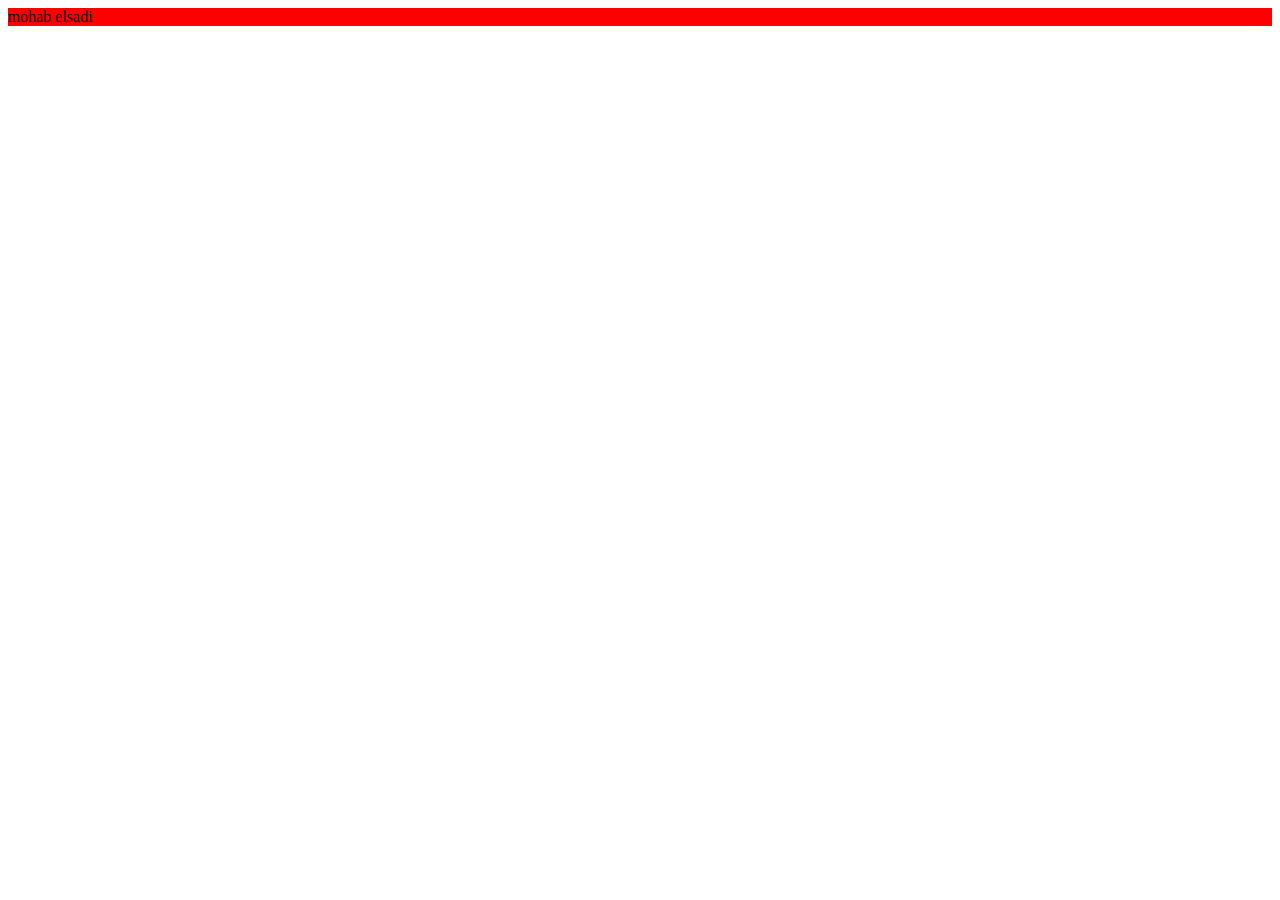
==== tasks/index2.html @ e431ba3a "update file" ====
<!DOCTYPE html>
<html lang="en">
    <head>
        <meta charset="UF-8">
        <title>html</title>
        <link rel="stylesheet" href="style.css">
        <link rel="stylesheet" href="css/all.css">
        <link href="https://fonts.cdnfonts.com/css/jomhuria" rel="stylesheet">
    </head>
    <body>
        <div>mohab elsadi</div>
    </body>
</html>
---- tasks/style.css ----
div{
    background-color: red;
    color: black;
}
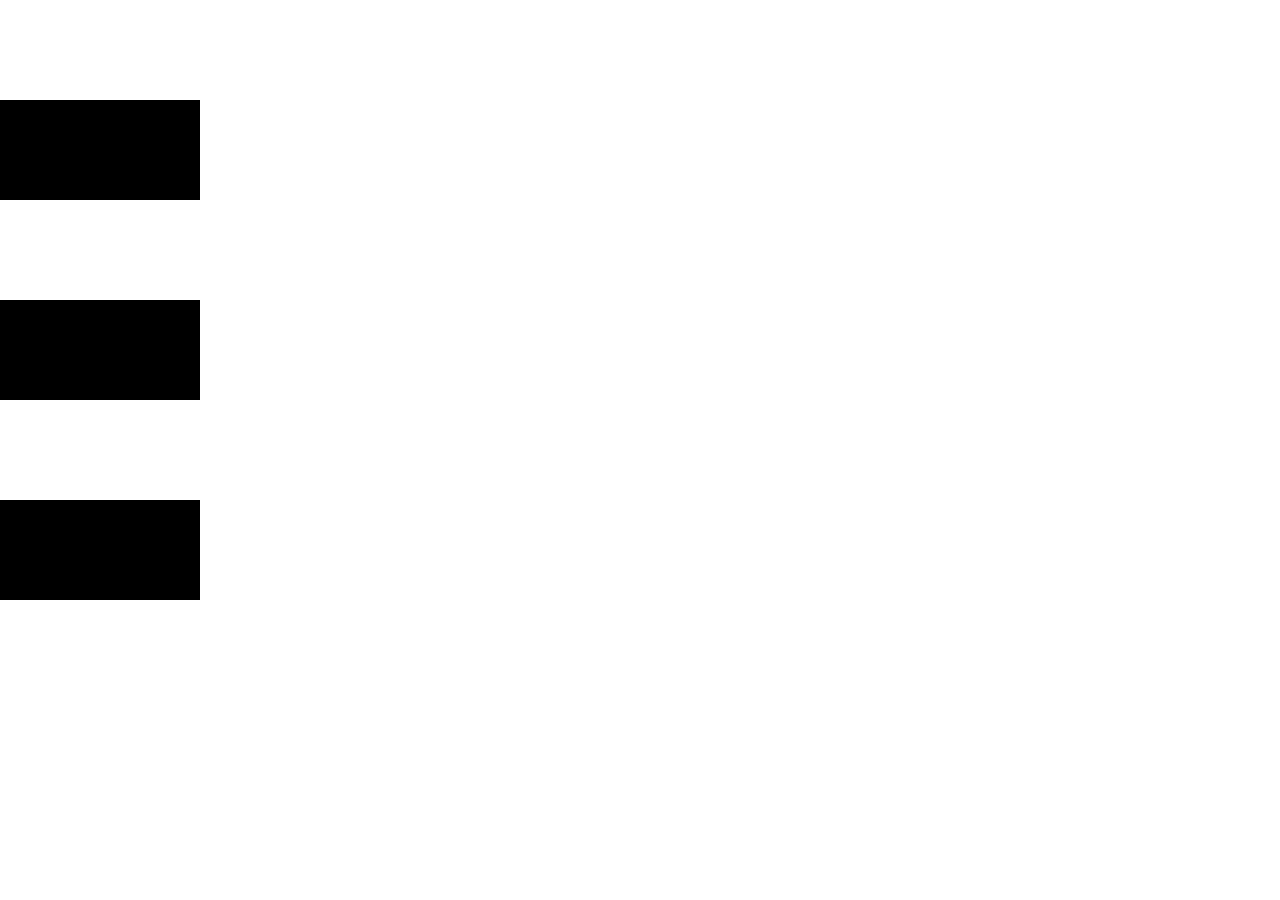
==== commit b76b922b: "update title" ====
--- a/tasks/index2.html
+++ b/tasks/index2.html
@@ -8,6 +8,11 @@
         <link href="https://fonts.cdnfonts.com/css/jomhuria" rel="stylesheet">
     </head>
     <body>
-        <div>mohab elsadi</div>
+        <div class="div1"></div>
+        <div class="div2"></div>
+        <div class="div3"></div>
+        <div class="div4"></div>
+        <div class="div5"></div>
+        <div class="div6"></div>
     </body>
 </html>
--- a/tasks/style.css
+++ b/tasks/style.css
@@ -1,4 +1,129 @@
-div{
-    background-color: red;
-    color: black;
+.div1{
+    width: 200px;
+    background-color: black;
+    height: 100px;
+    position: absolute;
+    left: 0;
+    top: 0;
+    animation-name: run;
+    animation-duration: 3s;
+    animation-delay: 1s;
+    animation-fill-mode: forwards;
+    animation-timing-function: linear;
+}
+@keyframes run {
+    0%{
+        left: 0;
+    }
+    100%{
+        left: 1720px;
+    }
+}
+.div2{
+    width: 200px;
+    background-color: black;
+    height: 100px;
+    position: absolute;
+    right: 0;
+    top: 100px;
+    animation-name: run;
+    animation-duration: 3s;
+    animation-delay: 4s;
+    animation-fill-mode: forwards;
+    animation-timing-function: linear;
+    animation-direction: reverse;
+}
+@keyframes run {
+    0%{
+        left: 0;
+    }
+    100%{
+        left: 1720px;
+    }
+}
+.div3{
+    width: 200px;
+    background-color: black;
+    height: 100px;
+    position: absolute;
+    left: 0;
+    top: 200px;
+    animation-name: run;
+    animation-duration: 3s;
+    animation-delay: 7s;
+    animation-fill-mode: forwards;
+    animation-timing-function: linear;
+}
+@keyframes run {
+    0%{
+        left: 0;
+    }
+    100%{
+        left: 1720px;
+    }
+}
+.div4{
+    width: 200px;
+    background-color: black;
+    height: 100px;
+    position: absolute;
+    right: 0;
+    top: 300px;
+    animation-name: run;
+    animation-duration: 3s;
+    animation-delay: 10s;
+    animation-fill-mode: forwards;
+    animation-direction: reverse;
+    animation-timing-function: linear;
+}
+@keyframes run {
+    0%{
+        left: 0;
+    }
+    100%{
+        left: 1720px;
+    }
+}
+.div5{
+    width: 200px;
+    background-color: black;
+    height: 100px;
+    position: absolute;
+    left: 0;
+    top: 400px;
+    animation-name: run;
+    animation-duration: 3s;
+    animation-delay: 13s;
+    animation-fill-mode: forwards;
+    animation-timing-function: linear;
+}
+@keyframes run {
+    0%{
+        left: 0;
+    }
+    100%{
+        left: 1720px;
+    }
+}
+.div6{
+    width: 200px;
+    background-color: black;
+    height: 100px;
+    position: absolute;
+    right: 0;
+    top: 500px;
+    animation-name: run;
+    animation-duration: 3s;
+    animation-delay: 16s;
+    animation-fill-mode: forwards;
+    animation-direction: reverse;
+    animation-timing-function: linear;
+}
+@keyframes run {
+    0%{
+        left: 0;
+    }
+    100%{
+        left: 1720px;
+    }
 }
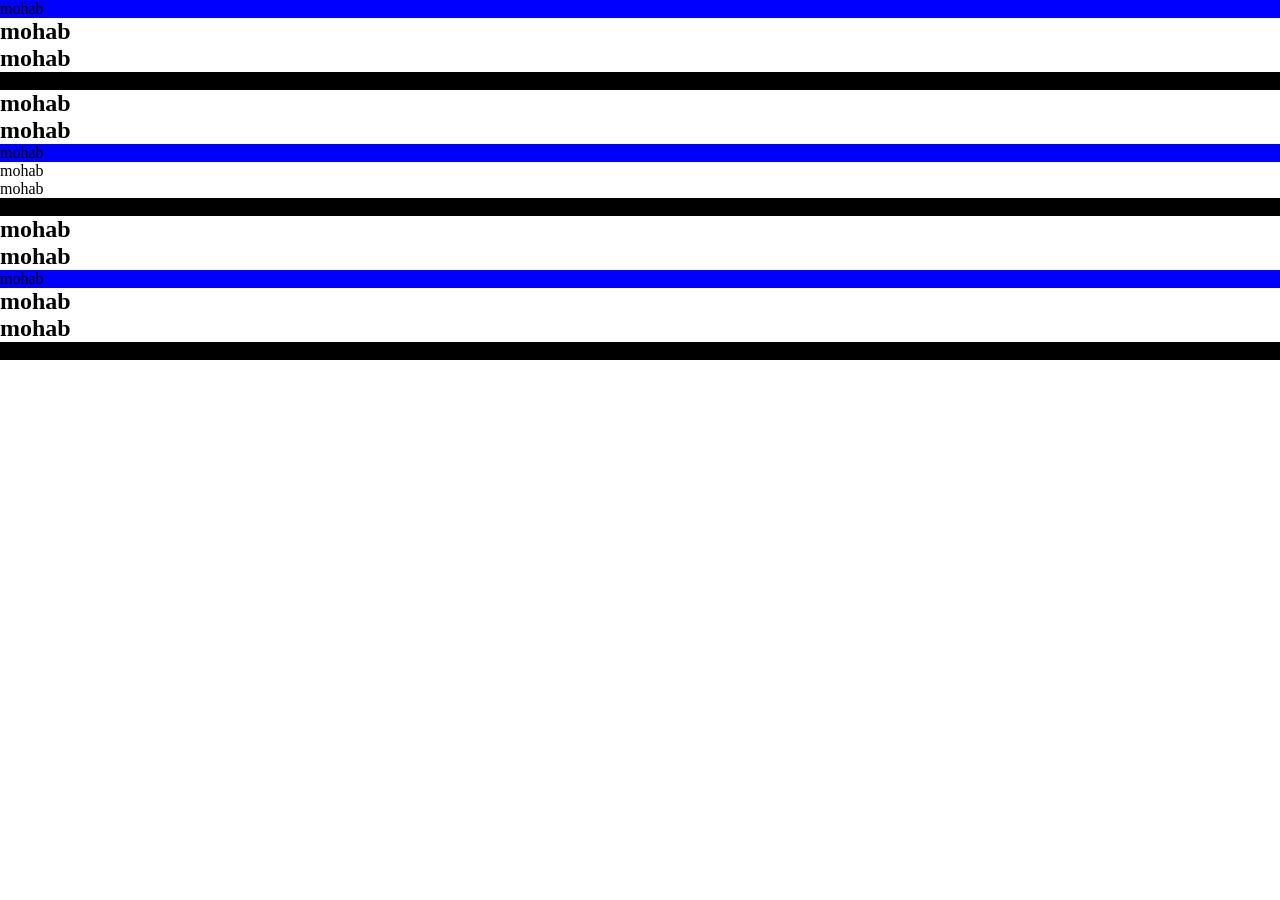
==== commit 97cc1a20: "upload project v01" ====
--- a/tasks/index2.html
+++ b/tasks/index2.html
@@ -1,18 +1,56 @@
 <!DOCTYPE html>
 <html lang="en">
-    <head>
-        <meta charset="UF-8">
-        <title>html</title>
-        <link rel="stylesheet" href="style.css">
-        <link rel="stylesheet" href="css/all.css">
-        <link href="https://fonts.cdnfonts.com/css/jomhuria" rel="stylesheet">
-    </head>
-    <body>
-        <div class="div1"></div>
-        <div class="div2"></div>
-        <div class="div3"></div>
-        <div class="div4"></div>
-        <div class="div5"></div>
-        <div class="div6"></div>
-    </body>
+      <head>
+         <meta charset="UF-8">
+         <title>html</title>
+         <link rel="stylesheet" href="style.css">
+         <link rel="stylesheet" href="css/all.css">
+         <link href="https://fonts.cdnfonts.com/css/jomhuria" rel="stylesheet">
+
+         <script src="js/html5shiv.js"></script>
+         
+      </head>
+      <body>
+
+         <!-- <a href="#">facebook</a> -->
+
+         <!-- <input type="number" min="50" max="100"> -->
+
+            <!-- <input type="email"> -->
+            
+            <!-- <div class="frist">frist</div>
+            <div class="second">second</div>
+            <div class="third">third</div>
+            <div class="fourth">fourth</div> -->
+
+            <!-- <input type="text" placeholder="enter your name">
+            <input type="text" > -->
+
+            <!-- <input type="text" required>
+            <input type="text"> -->
+            <!-- <h2>Lorem ipsum dolor sit amet consectetur adipisicing elit. Totam voluptatem, qui ea laborum, aperiam illum libero, est quaerat tempora distinctio natus itaque ipsa facere. Iste autem voluptatem doloremque neque maxime.</h2> -->
+
+            <div>
+               <p>mohab</p>
+               <h2>mohab</h2>
+               <h2>mohab</h2>
+               <p>mohab</p>
+            </div>
+            
+               <h2>mohab</h2>
+               <h2>mohab</h2>
+               <p>mohab</p>
+               <p>mohab</p>
+               <p>mohab</p>
+               <p>mohab</p>
+               <h2>mohab</h2>
+               <h2>mohab</h2>
+            
+            <div>
+               <p>mohab</p>
+               <h2>mohab</h2>
+               <h2>mohab</h2>
+               <p>mohab</p>
+            </div>
+      </body>
 </html>
--- a/tasks/style.css
+++ b/tasks/style.css
@@ -1,129 +1,66 @@
-.div1{
-    width: 200px;
+*{
+    margin: 0;
+    padding: 0;
+    box-sizing: border-box;
+}
+/* 
+a:hover{
+    color: blue;
+}
+a:active{
+    color: green;
+}
+a:focus{
+    color: rgb(13, 1, 24);
+}
+input:in-range{
+    background-color: green;
+}
+input:out-of-range{
+    background-color: red;
+}
+input:valid{
+    background-color: green;
+}
+input:invalid{
+    background-color: red;
+} */
+
+/* div:not(.second){
+    background-color: red;
+} */
+
+/* input:placeholder-shown{
+    border: 4px solid black;
+} */
+
+/* :root{
+    background-color: red;
+} */
+/* :lang(en){
+    color: red;
+} */
+/* input:required{
+    background-color: red
+}
+input:optional{
+    background-color: green;
+} */
+/* h2::selection{
+    background-color: red;
+}
+h2{
+    -webkit-user-select: all;
+} */
+/* div p:first-child{
+    background-color: red;
+}
+div p:last-child{
+    background-color: red;
+} */
+p:first-of-type{
+    background-color: blue;
+}
+p:last-of-type{
     background-color: black;
-    height: 100px;
-    position: absolute;
-    left: 0;
-    top: 0;
-    animation-name: run;
-    animation-duration: 3s;
-    animation-delay: 1s;
-    animation-fill-mode: forwards;
-    animation-timing-function: linear;
-}
-@keyframes run {
-    0%{
-        left: 0;
-    }
-    100%{
-        left: 1720px;
-    }
-}
-.div2{
-    width: 200px;
-    background-color: black;
-    height: 100px;
-    position: absolute;
-    right: 0;
-    top: 100px;
-    animation-name: run;
-    animation-duration: 3s;
-    animation-delay: 4s;
-    animation-fill-mode: forwards;
-    animation-timing-function: linear;
-    animation-direction: reverse;
-}
-@keyframes run {
-    0%{
-        left: 0;
-    }
-    100%{
-        left: 1720px;
-    }
-}
-.div3{
-    width: 200px;
-    background-color: black;
-    height: 100px;
-    position: absolute;
-    left: 0;
-    top: 200px;
-    animation-name: run;
-    animation-duration: 3s;
-    animation-delay: 7s;
-    animation-fill-mode: forwards;
-    animation-timing-function: linear;
-}
-@keyframes run {
-    0%{
-        left: 0;
-    }
-    100%{
-        left: 1720px;
-    }
-}
-.div4{
-    width: 200px;
-    background-color: black;
-    height: 100px;
-    position: absolute;
-    right: 0;
-    top: 300px;
-    animation-name: run;
-    animation-duration: 3s;
-    animation-delay: 10s;
-    animation-fill-mode: forwards;
-    animation-direction: reverse;
-    animation-timing-function: linear;
-}
-@keyframes run {
-    0%{
-        left: 0;
-    }
-    100%{
-        left: 1720px;
-    }
-}
-.div5{
-    width: 200px;
-    background-color: black;
-    height: 100px;
-    position: absolute;
-    left: 0;
-    top: 400px;
-    animation-name: run;
-    animation-duration: 3s;
-    animation-delay: 13s;
-    animation-fill-mode: forwards;
-    animation-timing-function: linear;
-}
-@keyframes run {
-    0%{
-        left: 0;
-    }
-    100%{
-        left: 1720px;
-    }
-}
-.div6{
-    width: 200px;
-    background-color: black;
-    height: 100px;
-    position: absolute;
-    right: 0;
-    top: 500px;
-    animation-name: run;
-    animation-duration: 3s;
-    animation-delay: 16s;
-    animation-fill-mode: forwards;
-    animation-direction: reverse;
-    animation-timing-function: linear;
-}
-@keyframes run {
-    0%{
-        left: 0;
-    }
-    100%{
-        left: 1720px;
-    }
 }
